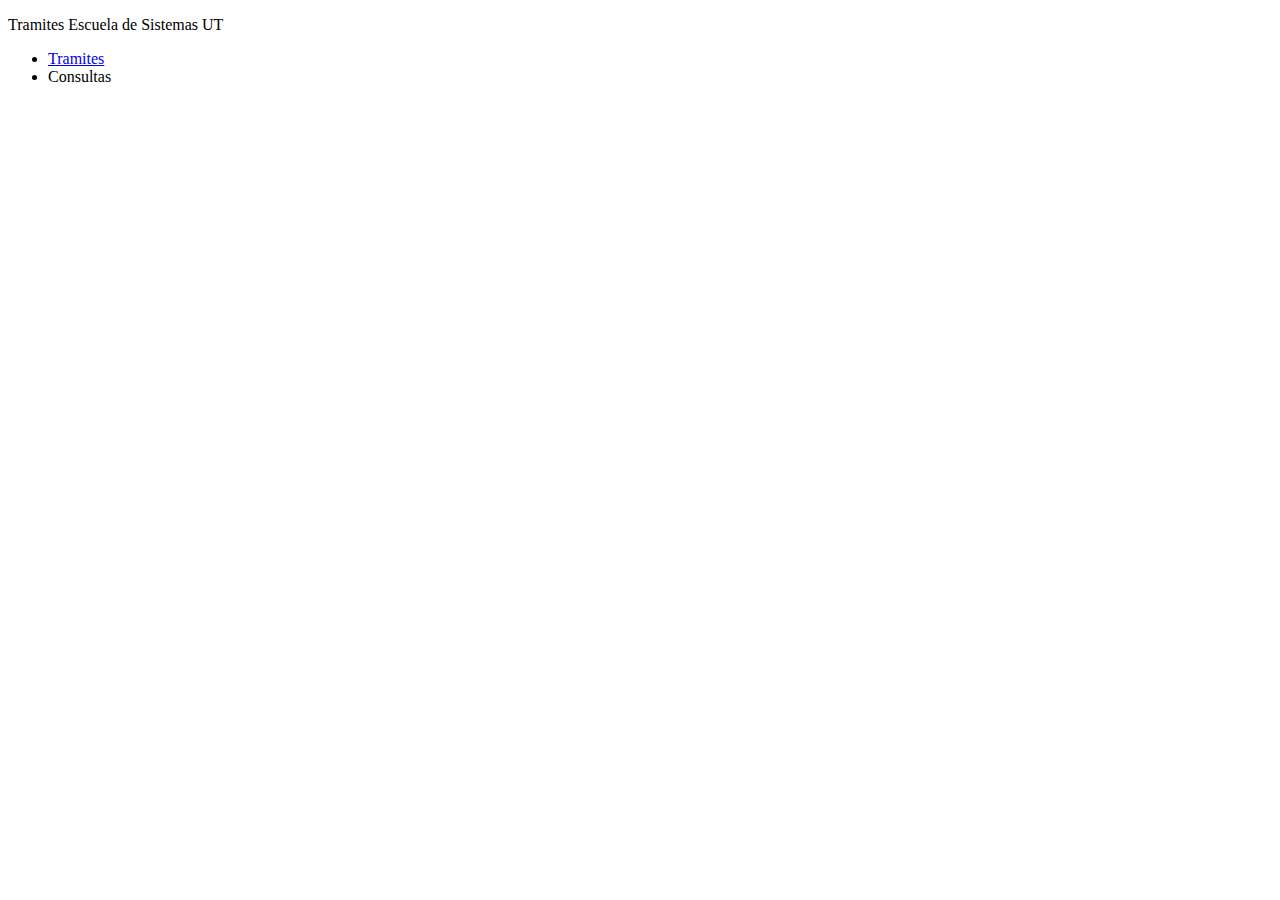
==== consultas.html @ ad33cd9f "Se añadio la pagina de consultas y Tramites esta en espera de confirmacion de carolina" ====
<!DOCTYPE html>
<html lang="en">
<head>
    <meta charset="UTF-8">
    <meta http-equiv="X-UA-Compatible" content="IE=edge">
    <meta name="viewport" content="width=device-width, initial-scale=1.0">
    <title>Consultas - Escuela de Sistemas UT</title>
</head>
<body>
    <header>
        <nav class="topnav">
            <div>
                <p>Tramites Escuela de Sistemas UT</p>
            </div>
            <ul class="nav-list">
                <li><a href="./index.html">Tramites</a></li>
                <li class="opt_active">Consultas</li>
            </ul>
        </nav>
    </header>
</body>
</html>
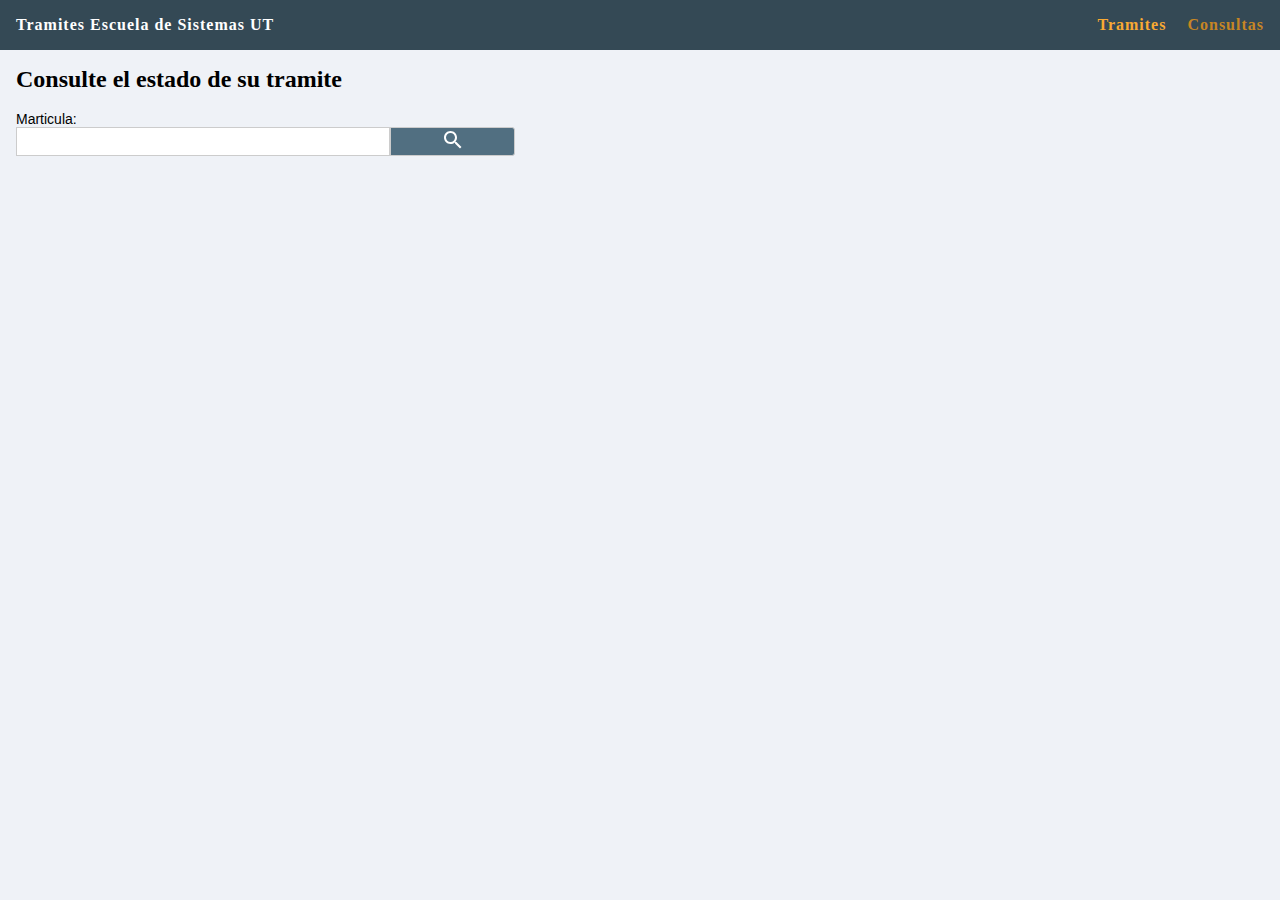
==== commit 71489a0b: "Se termino la parte visual del proyecto - en espera de cambios" ====
--- a/consultas.html
+++ b/consultas.html
@@ -5,6 +5,7 @@
     <meta http-equiv="X-UA-Compatible" content="IE=edge">
     <meta name="viewport" content="width=device-width, initial-scale=1.0">
     <title>Consultas - Escuela de Sistemas UT</title>
+    <link rel="stylesheet" href="./styles/queries.css">
 </head>
 <body>
     <header>
@@ -18,5 +19,17 @@
             </ul>
         </nav>
     </header>
+    <main>
+        <section class="queries">
+            <h2>Consulte el estado de su tramite</h2><br>
+            <form action="">
+                <div class="search-container">
+                    <label for="id_student">Marticula:</label>
+                    <input class="field" type="number" name="id_student" id="id_student" required>
+                    <button type="submit"><img src="img/search.svg" alt="Boton buscar"></button>
+                </div>
+            </form>
+        </section>
+    </main>
 </body>
 </html>--- a/styles/queries.css
+++ b/styles/queries.css
@@ -0,0 +1,100 @@
+:root{
+    --primary-color: #344955;
+    --secondary-color: #F9AA33;
+    --terceary-color: #8D655A;
+    --hint-color: #BDBDBD;
+}
+*{
+    box-sizing: border-box;
+    padding: 0px;
+    margin: 0px;
+}
+body{
+    background-color: #EFF2F7;
+}
+.topnav{
+    font-family: 'Roboto';
+    font-weight: bold;
+    letter-spacing: 1px;
+    color: white;
+    background-color: var(--primary-color);
+    display: flex;
+    justify-content: space-between;
+    height: 50px;
+    align-items: center;
+    width: 100vw;
+}
+.topnav p{
+    padding-left: 16px;
+    padding-right: 16px;
+}
+.topnav a{
+    color: var(--secondary-color);
+    text-decoration: none;
+}
+.topnav a:hover{
+    color: #c78624;
+    text-decoration: underline;
+}
+.topnav .opt_active{
+    color: #c78624;
+
+}
+.nav-list{
+    list-style-type: none;
+}
+.nav-list li{
+    display: inline-block;
+    padding-right: 16px;
+}
+
+.queries{
+    padding: 16px;
+    font-family: 'Roboto';
+}
+input, select{
+    border: none;
+    outline: none;
+}
+label{
+    font-family: 'Arial';
+    font-size: 14px;
+    display: block;
+}
+.field{
+    float: left;
+    width: 30%;
+    padding: 6px;
+    border: solid 1px #ccc;
+}
+button{
+    background: #516f81;
+    float: left;
+    width: 10%;
+    border-left: none;
+    border: 1px solid #ccc;
+    border-bottom-right-radius: 3px;
+    border-top-right-radius: 3px;
+    cursor: pointer;
+}
+button:hover{
+    background-color: #5b7a8d;
+}
+.field:focus{
+    border: solid 1px var(--secondary-color);
+}
+/*Hide a arrows form input type number*/
+input::-webkit-outer-spin-button,
+input::-webkit-inner-spin-button {
+  -webkit-appearance: none;
+  margin: 0;
+}
+input[type=number] {
+    -moz-appearance: textfield;
+  }
+  @media screen and (max-width: 600px) {
+    .topnav li:not(:first-child) {display: none;}
+    .topnav{ font-weight:  500;}
+    .field{ width: 80%;}
+    button{ width: 20%;}
+  }